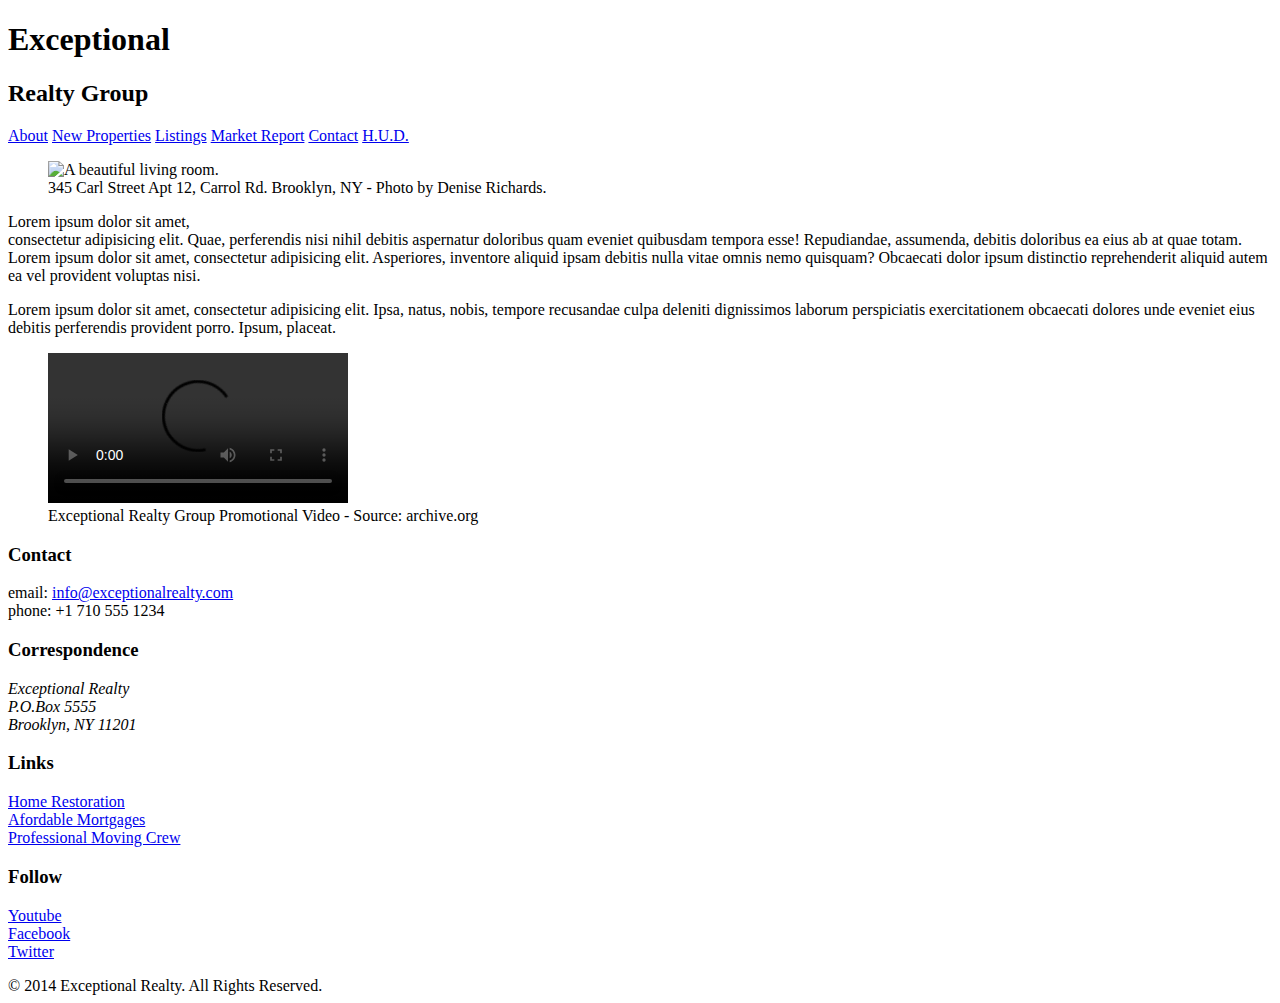
==== index.html @ f0382177 "automatically backed up by learn" ====
<!DOCTYPE html>
<html lang="en">
  <head>
    <meta charset="UTF-8">
    <title>Exceptional Realty Group - Luxury Homes - About</title>
    <link rel="stylesheet" href="css/style.css">
  </head>
  <body>
    <header>
      <!-- logo -->
      <h1>Exceptional</h1>
      <h2>Realty Group</h2>

      <nav>
        <a href="index.html">About</a> <a href="new-properties.html">New Properties</a> <a href="real-estate-listings.html">Listings</a> <a href="market-report.html">Market Report</a> <a href="contact.html">Contact</a> <a href="http://hud.gov" target="_blank">H.U.D.</a>
      </nav>
    </header>

    <section id="featured-property">
      <figure>
        <img src="images/intro-pic.jpg" alt="A beautiful living room." title="Welcome to Exceptional Realty Group">
        <figcaption>345 Carl Street Apt 12, Carrol Rd. Brooklyn, NY - Photo by Denise Richards.</figcaption>
      </figure>

      <p>Lorem ipsum dolor sit amet,<br> consectetur adipisicing elit. Quae, perferendis nisi nihil debitis aspernatur doloribus quam eveniet quibusdam tempora esse! Repudiandae, assumenda, debitis doloribus ea eius ab at quae totam. Lorem ipsum dolor sit amet, consectetur adipisicing elit. Asperiores, inventore aliquid ipsam debitis nulla vitae omnis nemo quisquam? Obcaecati dolor ipsum distinctio reprehenderit aliquid autem ea vel provident voluptas nisi.</p>
      <p>Lorem ipsum dolor sit amet, consectetur adipisicing elit. Ipsa, natus, nobis, tempore recusandae culpa deleniti dignissimos laborum perspiciatis exercitationem obcaecati dolores unde eveniet eius debitis perferendis provident porro. Ipsum, placeat.</p>
    </section>

    <section id="promotional">
      <figure>
        <video controls>
          <source src="videos/real-estate.mp4" type="video/mp4">
          <source src="videos/real-estate.ogv" type="video/ogg">
          Your browser does not support HTML5 video. <a href="http://browsehappy.com" target="_blank">Please upgrade your browser</a>.
        </video>
        <figcaption>Exceptional Realty Group Promotional Video - Source: archive.org</figcaption>
      </figure>
    </section>

    <section id="details">
      <div>
        <h3>Contact</h3>
        <p>
          email: <a href="mailto:info@exceptionalrealty.com">info@exceptionalrealty.com</a><br>
          phone: +1 710 555 1234
        </p>
        <h3>Correspondence</h3>
        <address>
          Exceptional Realty<br>
          P.O.Box 5555<br>
          Brooklyn, NY 11201
        </address>
      </div>

      <div>
        <h3>Links</h3>
        <p>
          <a href="#" target="_blank">Home Restoration</a><br>
          <a href="#" target="_blank">Afordable Mortgages</a><br>
          <a href="#" target="_blank">Professional Moving Crew</a>
        </p>
      </div>

      <div>
        <h3>Follow</h3>
        <p>
          <a href="#" target="_blank">Youtube</a><br>
          <a href="#" target="_blank">Facebook</a><br>
          <a href="#" target="_blank">Twitter</a>
        </p>
      </div>
    </section>

    <footer>
      &copy; 2014 Exceptional Realty. All Rights Reserved.
    </footer>

  </body>
</html>
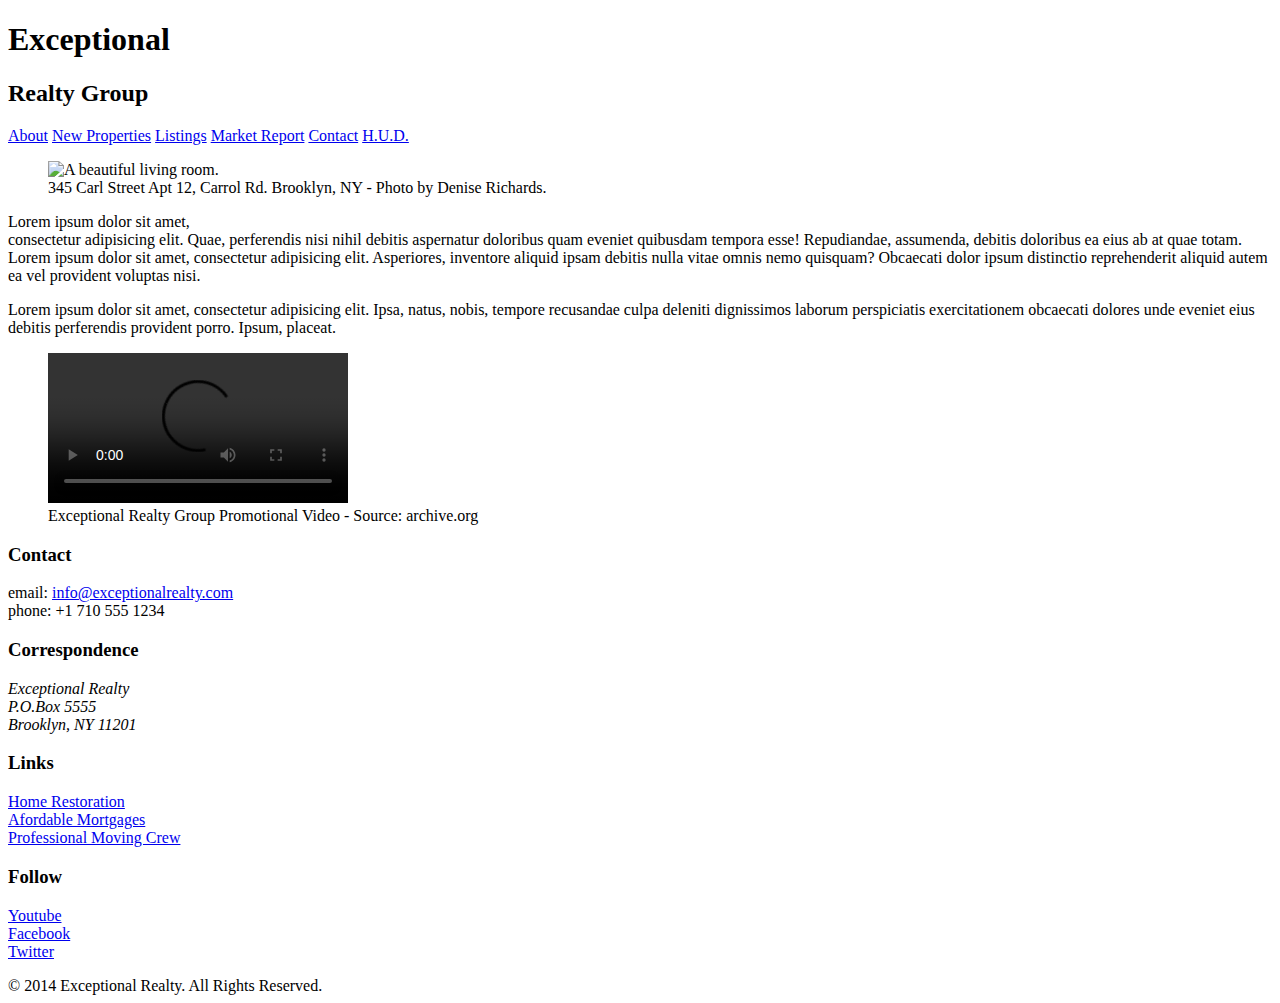
==== commit 28010800: "automatically backed up by learn" ====
--- a/index.html
+++ b/index.html
@@ -4,6 +4,7 @@
     <meta charset="UTF-8">
     <title>Exceptional Realty Group - Luxury Homes - About</title>
     <link rel="stylesheet" href="css/style.css">
+    <link rel="stylesheet" href="https://cdnjs.cloudflare.com/ajax/libs/normalize/7.0.0/normalize.css" />
   </head>
   <body>
     <header>
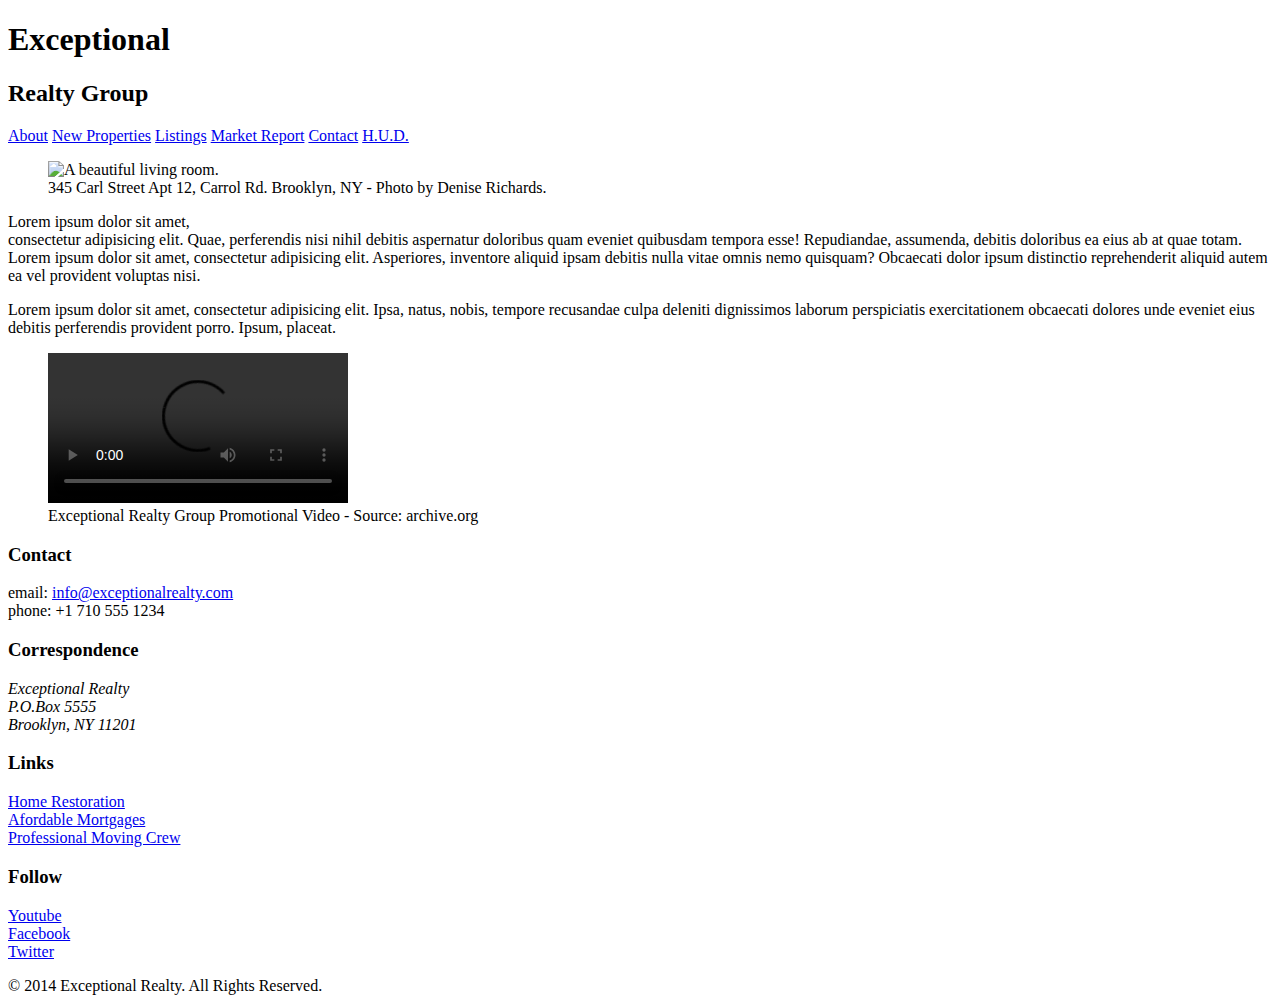
==== commit 7788375d: "automatically backed up by learn" ====
--- a/index.html
+++ b/index.html
@@ -5,6 +5,7 @@
     <title>Exceptional Realty Group - Luxury Homes - About</title>
     <link rel="stylesheet" href="css/style.css">
     <link rel="stylesheet" href="https://cdnjs.cloudflare.com/ajax/libs/normalize/7.0.0/normalize.css" />
+    <script src="https://cdnjs.cloudflare.com/ajax/libs/modernizr/2.8.3/modernizr.min.js"></script>
   </head>
   <body>
     <header>
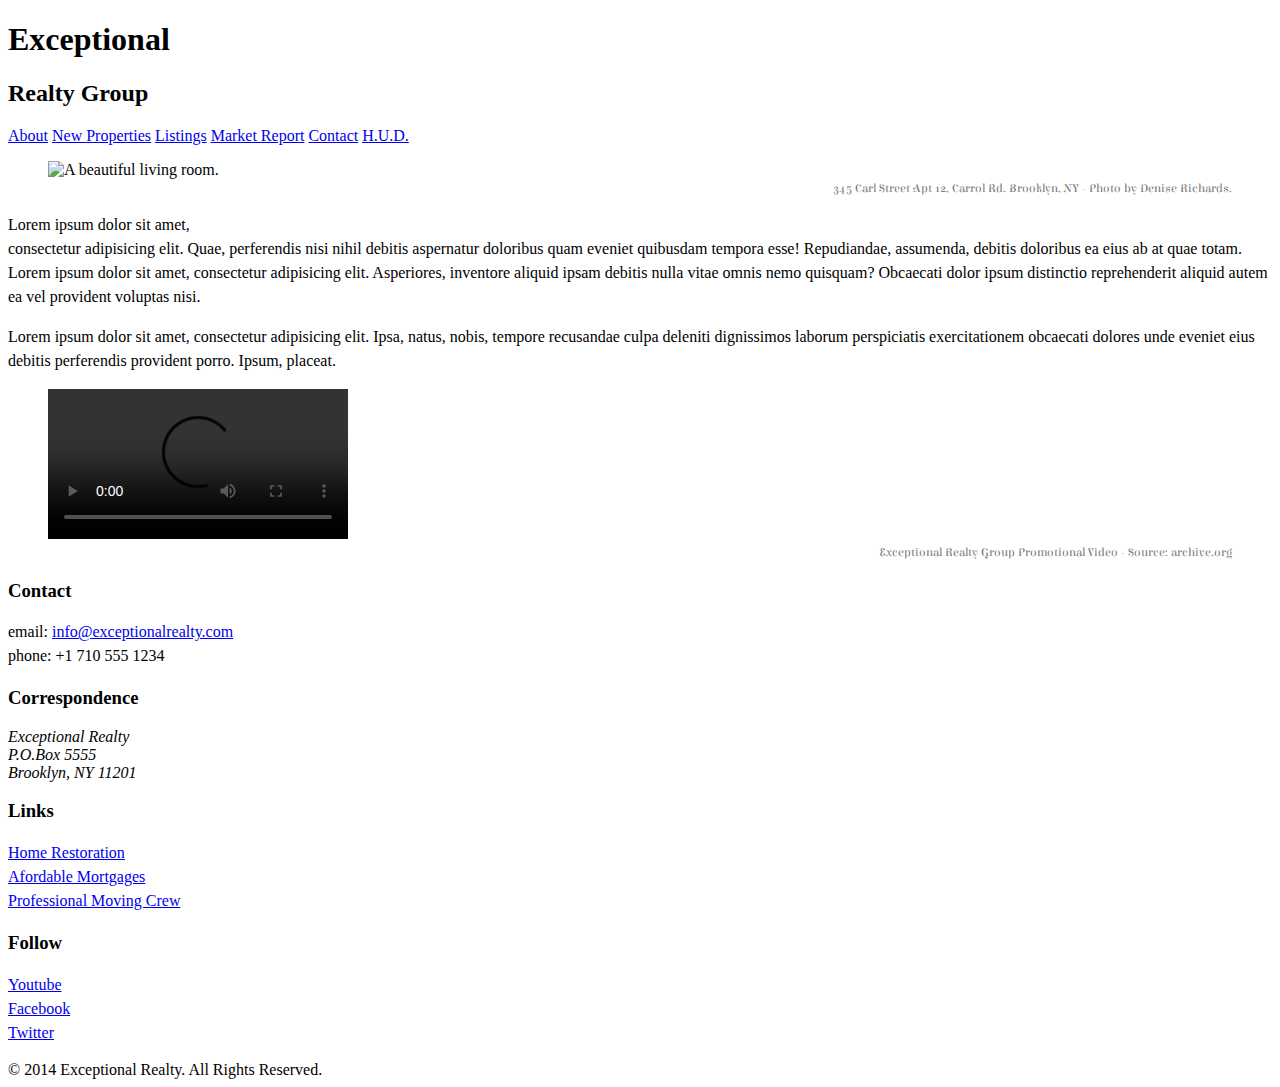
==== commit 5bb9425a: "automatically backed up by learn" ====
--- a/index.html
+++ b/index.html
@@ -9,9 +9,10 @@
   </head>
   <body>
     <header>
-      <!-- logo -->
-      <h1>Exceptional</h1>
-      <h2>Realty Group</h2>
+      <div id="logo">
+        <h1>Exceptional</h1>
+        <h2>Realty Group</h2>
+      </div>
 
       <nav>
         <a href="index.html">About</a> <a href="new-properties.html">New Properties</a> <a href="real-estate-listings.html">Listings</a> <a href="market-report.html">Market Report</a> <a href="contact.html">Contact</a> <a href="http://hud.gov" target="_blank">H.U.D.</a>
--- a/css/style.css
+++ b/css/style.css
@@ -0,0 +1,24 @@
+/* This is the stylesheet for Exceptional Realty Group Website. */
+@import url('https://fonts.googleapis.com/css?family=Clicker+Script|Elsie+Swash+Caps:400,900');
+/* Type Selectors */
+p {
+font-size: 1em;
+line-height: 1.5em;
+}
+
+figcaption {
+  /*font-weight: normal;
+  font-size: 0.75em;
+  line-height: 1.5em;
+  font-family: Georgia, "New Times Roman", serif;*/
+  font: normal 0.75em/1.5em 'Elsie Swash Caps', cursive;
+  color: #777;
+  text-align: right;
+}
+
+/* Class selectors */
+.milk-text {
+  font: bold 2.6em 'Elsie Swash Caps', cursive;
+  color: white;
+  text-shadow: 0 2px 3px #000;
+}
